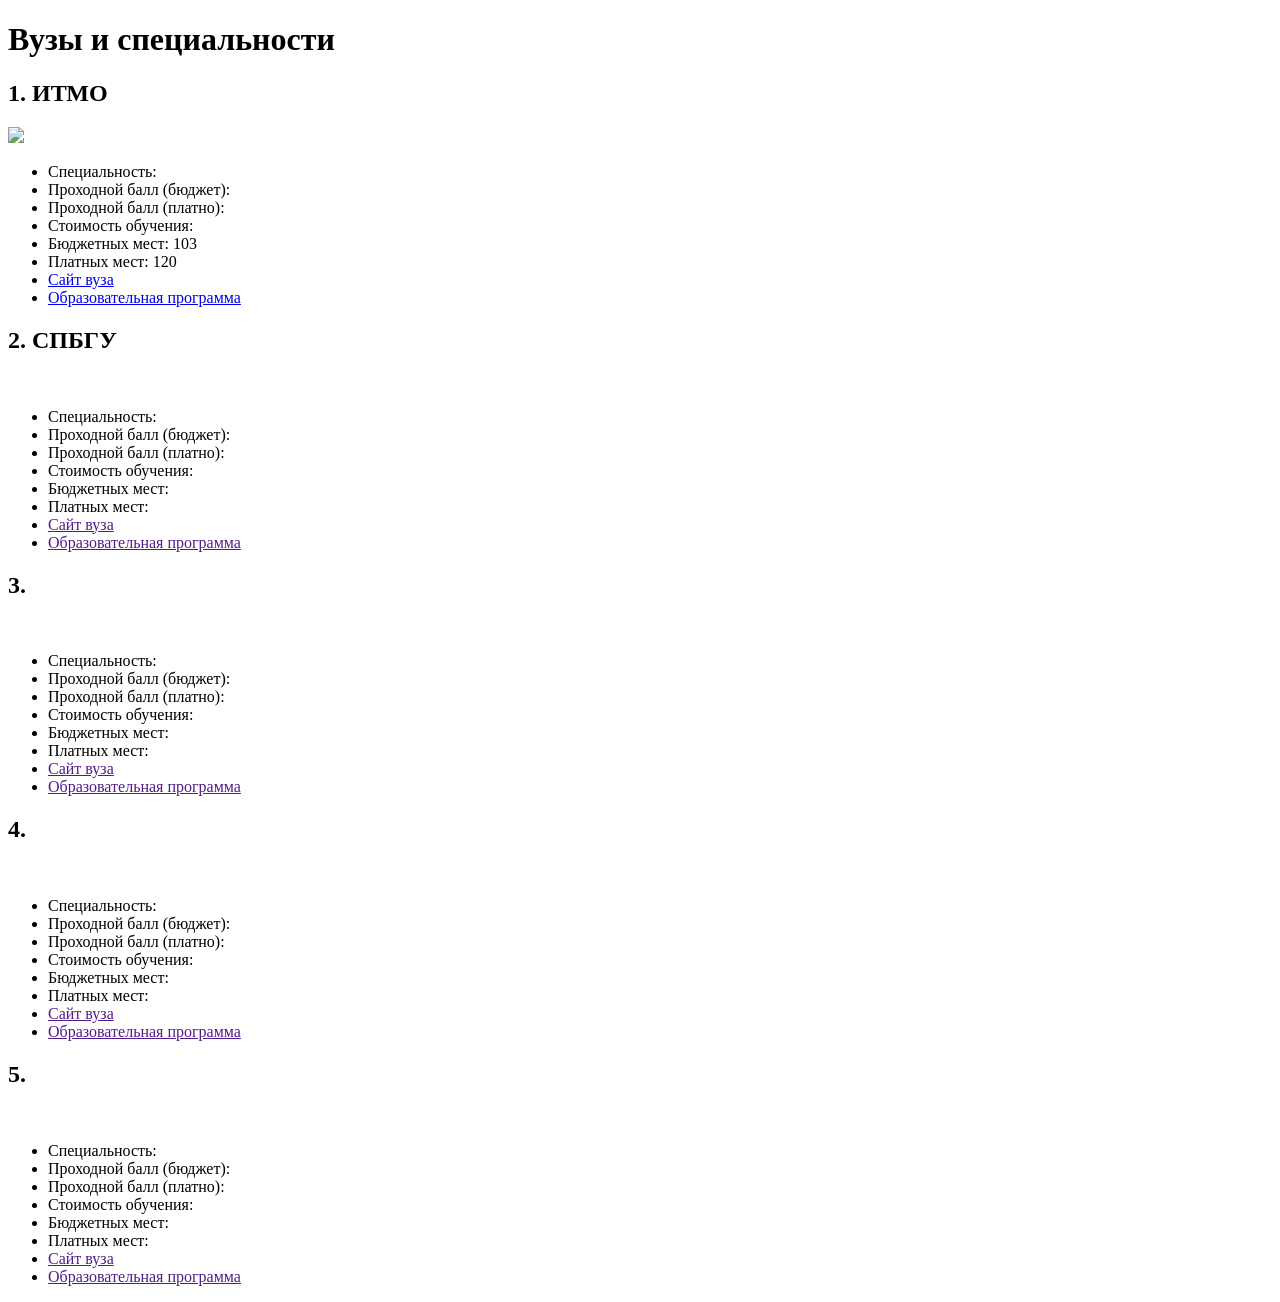
==== 16.03.26/index.html @ 61e77ec5 "Create index.html" ====
<!DOCTYPE html>
<html lang="ru">
  <head>
    <meta charset="UTF-8">
    <title>Вузы и специальности</title>
  </head>
  <body>
    <header>
      <h1>Вузы и специальности</h1>
    </header>
    <main>
      <h2>1. ИТМО</h2>
      <img src = "https://upload.wikimedia.org/wikipedia/commons/thumb/c/cc/ITMO_University%27s_main_building%2C_August_2016.jpg/330px-ITMO_University%27s_main_building%2C_August_2016.jpg">
      <ul>
        <li>Специальность: </li>
        <li>Проходной балл (бюджет): </li>
        <li>Проходной балл (платно): </li>
        <li>Стоимость обучения: </li>
        <li>Бюджетных мест: 103</li>
        <li>Платных мест: 120</li>
        <li><a href="https://itmo.ru/">Сайт вуза</a></li>
        <li><a href="https://abitlk.itmo.ru/file_storage/academic_plan/2026/academic_plan_10377_10.03.01.pdf">Образовательная программа<a/></li>
      </ul>
      <h2>2. CПБГУ</h2>
      <img src = "">
      <ul>
        <li>Специальность: </li>
        <li>Проходной балл (бюджет): </li>
        <li>Проходной балл (платно): </li>
        <li>Стоимость обучения: </li>
        <li>Бюджетных мест: </li>
        <li>Платных мест: </li>
        <li><a href="">Сайт вуза</a></li>
        <li><a href="">Образовательная программа</a></li>
      </ul>
      <h2>3. </h2>
      <img src = "">
      <ul>
        <li>Специальность: </li>
        <li>Проходной балл (бюджет): </li>
        <li>Проходной балл (платно): </li>
        <li>Стоимость обучения: </li>
        <li>Бюджетных мест: </li>
        <li>Платных мест: </li>
        <li><a href="">Сайт вуза</a></li>
        <li><a href="">Образовательная программа</a></li>
      </ul>
      <h2>4. </h2>
      <img src = "">
      <ul>
        <li>Специальность: </li>
        <li>Проходной балл (бюджет): </li>
        <li>Проходной балл (платно): </li>
        <li>Стоимость обучения: </li>
        <li>Бюджетных мест: </li>
        <li>Платных мест: </li>
        <li><a href="">Сайт вуза</a></li>
        <li><a href="">Образовательная программа</a></li>
      </ul>
      <h2>5. </h2>
      <img src = "">
      <ul>
        <li>Специальность: </li>
        <li>Проходной балл (бюджет): </li>
        <li>Проходной балл (платно): </li>
        <li>Стоимость обучения: </li>
        <li>Бюджетных мест: </li>
        <li>Платных мест: </li>
        <li><a href="">Сайт вуза</a></li>
        <li><a href="">Образовательная программа</a></li>
      </ul>
    </main>
  </body>
</html>
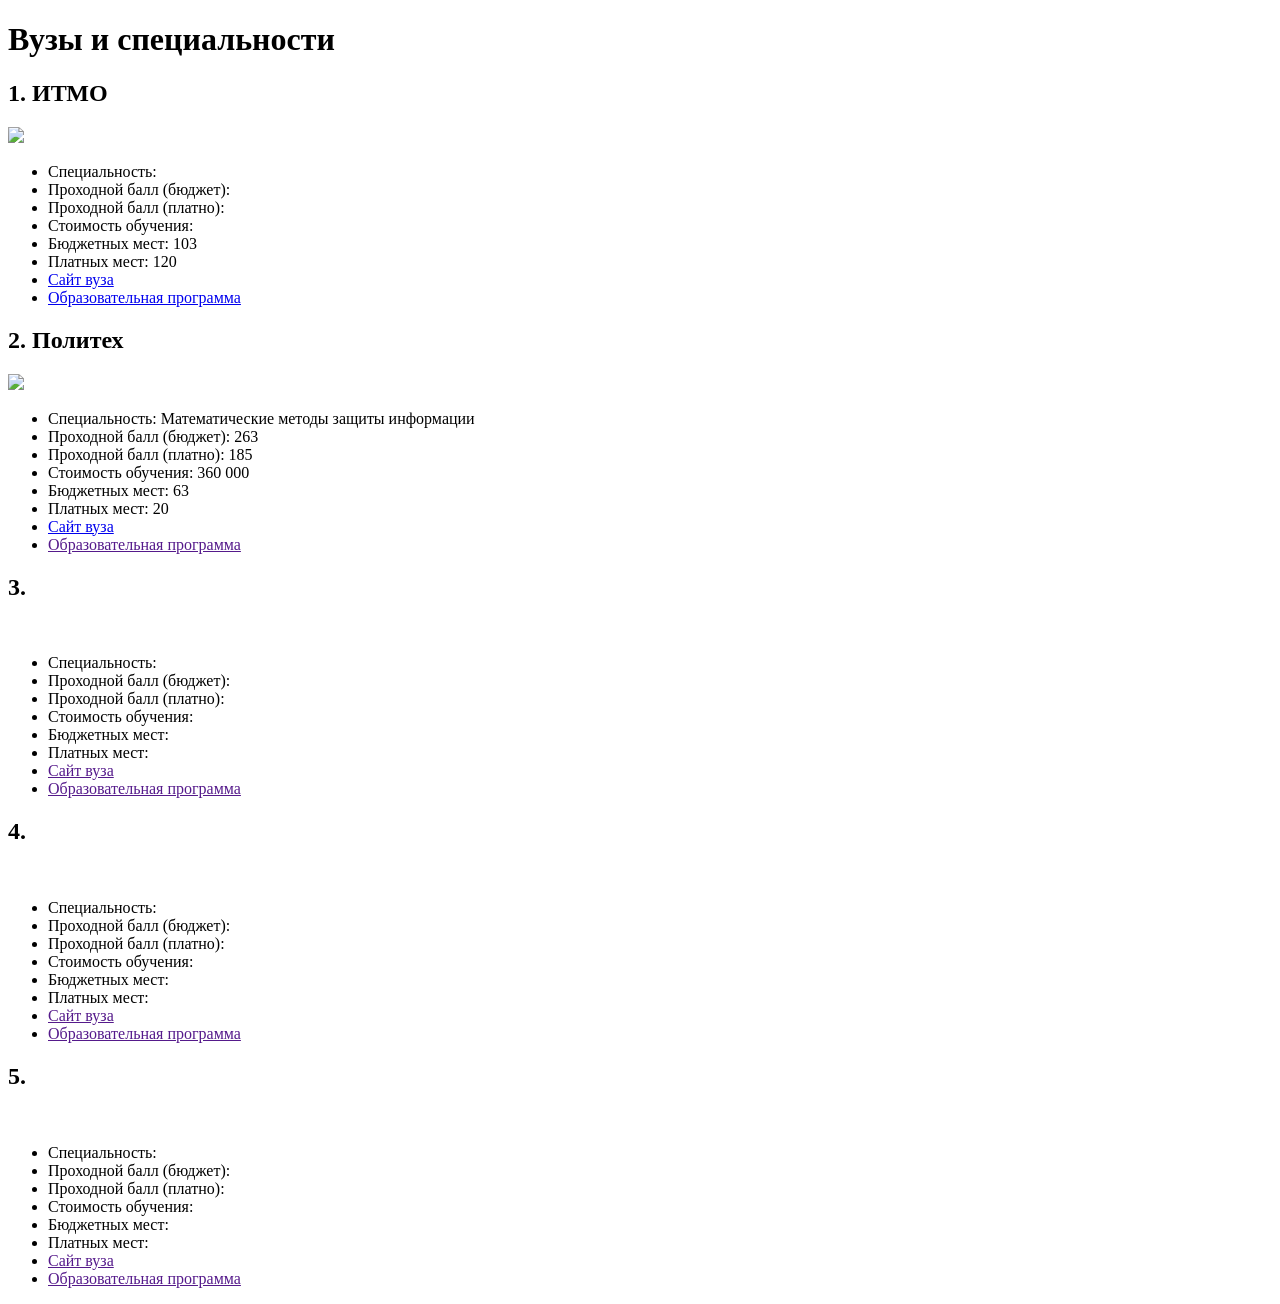
==== commit c57a808f: "Update index.html" ====
--- a/16.03.26/index.html
+++ b/16.03.26/index.html
@@ -21,16 +21,16 @@
         <li><a href="https://itmo.ru/">Сайт вуза</a></li>
         <li><a href="https://abitlk.itmo.ru/file_storage/academic_plan/2026/academic_plan_10377_10.03.01.pdf">Образовательная программа<a/></li>
       </ul>
-      <h2>2. CПБГУ</h2>
-      <img src = "">
+      <h2>2. Политех</h2>
+      <img src = "https://static.ucheba.ru/pix/uz_photo//media_1595.full.webp" weight=400 height=300>
       <ul>
-        <li>Специальность: </li>
-        <li>Проходной балл (бюджет): </li>
-        <li>Проходной балл (платно): </li>
-        <li>Стоимость обучения: </li>
-        <li>Бюджетных мест: </li>
-        <li>Платных мест: </li>
-        <li><a href="">Сайт вуза</a></li>
+        <li>Специальность: Математические методы защиты информации</li>
+        <li>Проходной балл (бюджет): 263</li>
+        <li>Проходной балл (платно): 185</li>
+        <li>Стоимость обучения: 360 000</li>
+        <li>Бюджетных мест: 63</li>
+        <li>Платных мест: 20</li>
+        <li><a href="https://www.spbstu.ru/">Сайт вуза</a></li>
         <li><a href="">Образовательная программа</a></li>
       </ul>
       <h2>3. </h2>
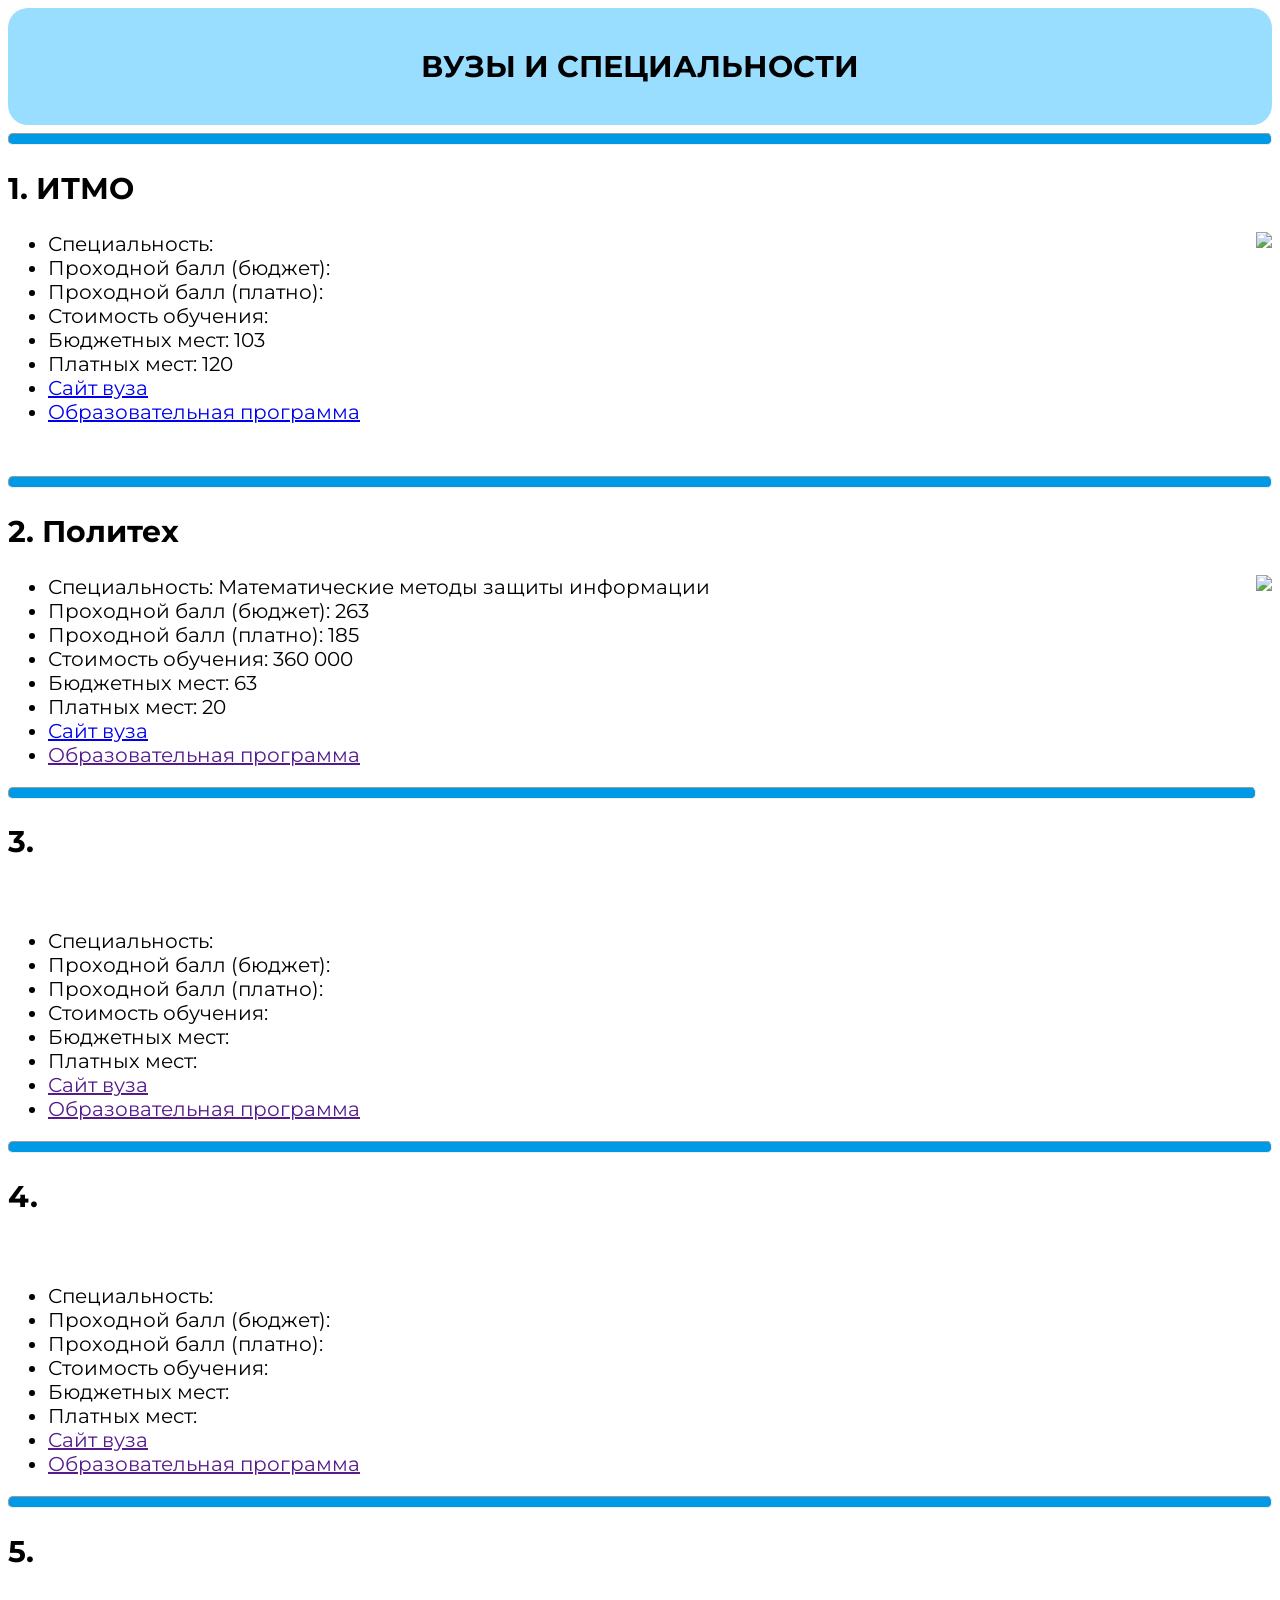
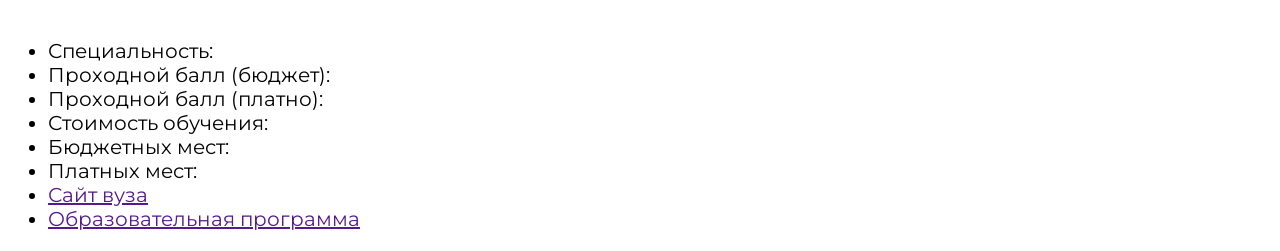
==== commit b386d3d7: "Add files via upload" ====
--- a/16.03.26/index.html
+++ b/16.03.26/index.html
@@ -1,74 +1,91 @@
-<!DOCTYPE html>
-<html lang="ru">
-  <head>
-    <meta charset="UTF-8">
-    <title>Вузы и специальности</title>
-  </head>
-  <body>
-    <header>
-      <h1>Вузы и специальности</h1>
-    </header>
-    <main>
-      <h2>1. ИТМО</h2>
-      <img src = "https://upload.wikimedia.org/wikipedia/commons/thumb/c/cc/ITMO_University%27s_main_building%2C_August_2016.jpg/330px-ITMO_University%27s_main_building%2C_August_2016.jpg">
-      <ul>
-        <li>Специальность: </li>
-        <li>Проходной балл (бюджет): </li>
-        <li>Проходной балл (платно): </li>
-        <li>Стоимость обучения: </li>
-        <li>Бюджетных мест: 103</li>
-        <li>Платных мест: 120</li>
-        <li><a href="https://itmo.ru/">Сайт вуза</a></li>
-        <li><a href="https://abitlk.itmo.ru/file_storage/academic_plan/2026/academic_plan_10377_10.03.01.pdf">Образовательная программа<a/></li>
-      </ul>
-      <h2>2. Политех</h2>
-      <img src = "https://static.ucheba.ru/pix/uz_photo//media_1595.full.webp" weight=400 height=300>
-      <ul>
-        <li>Специальность: Математические методы защиты информации</li>
-        <li>Проходной балл (бюджет): 263</li>
-        <li>Проходной балл (платно): 185</li>
-        <li>Стоимость обучения: 360 000</li>
-        <li>Бюджетных мест: 63</li>
-        <li>Платных мест: 20</li>
-        <li><a href="https://www.spbstu.ru/">Сайт вуза</a></li>
-        <li><a href="">Образовательная программа</a></li>
-      </ul>
-      <h2>3. </h2>
-      <img src = "">
-      <ul>
-        <li>Специальность: </li>
-        <li>Проходной балл (бюджет): </li>
-        <li>Проходной балл (платно): </li>
-        <li>Стоимость обучения: </li>
-        <li>Бюджетных мест: </li>
-        <li>Платных мест: </li>
-        <li><a href="">Сайт вуза</a></li>
-        <li><a href="">Образовательная программа</a></li>
-      </ul>
-      <h2>4. </h2>
-      <img src = "">
-      <ul>
-        <li>Специальность: </li>
-        <li>Проходной балл (бюджет): </li>
-        <li>Проходной балл (платно): </li>
-        <li>Стоимость обучения: </li>
-        <li>Бюджетных мест: </li>
-        <li>Платных мест: </li>
-        <li><a href="">Сайт вуза</a></li>
-        <li><a href="">Образовательная программа</a></li>
-      </ul>
-      <h2>5. </h2>
-      <img src = "">
-      <ul>
-        <li>Специальность: </li>
-        <li>Проходной балл (бюджет): </li>
-        <li>Проходной балл (платно): </li>
-        <li>Стоимость обучения: </li>
-        <li>Бюджетных мест: </li>
-        <li>Платных мест: </li>
-        <li><a href="">Сайт вуза</a></li>
-        <li><a href="">Образовательная программа</a></li>
-      </ul>
-    </main>
-  </body>
-</html>
+<!DOCTYPE html>
+<html lang="ru">
+  <head>
+    <meta charset="UTF-8">
+    <title>Вузы и специальности</title>
+    <link rel="stylesheet" href="styles.css">
+  </head>
+  <body>
+    <header>
+      <p>ВУЗЫ И СПЕЦИАЛЬНОСТИ</p>
+    </header>
+    <main>
+      <hr>
+      <div>
+      <h2>1. ИТМО</h2>
+      <img src = "https://upload.wikimedia.org/wikipedia/commons/thumb/c/cc/ITMO_University%27s_main_building%2C_August_2016.jpg/330px-ITMO_University%27s_main_building%2C_August_2016.jpg" align = right>
+      <ul>
+        <li>Специальность: </li>
+        <li>Проходной балл (бюджет): </li>
+        <li>Проходной балл (платно): </li>
+        <li>Стоимость обучения: </li>
+        <li>Бюджетных мест: 103</li>
+        <li>Платных мест: 120</li>
+        <li><a href="https://itmo.ru/">Сайт вуза</a></li>
+        <li><a href="https://abitlk.itmo.ru/file_storage/academic_plan/2026/academic_plan_10377_10.03.01.pdf">Образовательная программа<a/></li>
+      </ul>
+      <br>
+      </div>
+      <hr>
+      <div>
+      <h2>2. Политех</h2>
+      <img src = "https://static.ucheba.ru/pix/uz_photo//media_1595.full.webp" weight=330 height=220 align = right>
+      <ul>
+        <li>Специальность: Математические методы защиты информации</li>
+        <li>Проходной балл (бюджет): 263</li>
+        <li>Проходной балл (платно): 185</li>
+        <li>Стоимость обучения: 360 000</li>
+        <li>Бюджетных мест: 63</li>
+        <li>Платных мест: 20</li>
+        <li><a href="https://www.spbstu.ru/">Сайт вуза</a></li>
+        <li><a href="">Образовательная программа</a></li>
+      </ul>
+      </div>
+      <hr>
+      <div>
+      <h2>3. </h2>
+      <img src = "">
+      <ul>
+        <li>Специальность: </li>
+        <li>Проходной балл (бюджет): </li>
+        <li>Проходной балл (платно): </li>
+        <li>Стоимость обучения: </li>
+        <li>Бюджетных мест: </li>
+        <li>Платных мест: </li>
+        <li><a href="">Сайт вуза</a></li>
+        <li><a href="">Образовательная программа</a></li>
+      </ul>
+      </div>
+      <hr>
+      <div>
+      <h2>4. </h2>
+      <img src = "">
+      <ul>
+        <li>Специальность: </li>
+        <li>Проходной балл (бюджет): </li>
+        <li>Проходной балл (платно): </li>
+        <li>Стоимость обучения: </li>
+        <li>Бюджетных мест: </li>
+        <li>Платных мест: </li>
+        <li><a href="">Сайт вуза</a></li>
+        <li><a href="">Образовательная программа</a></li>
+      </ul>
+      </div>
+      <hr>
+      <div>
+      <h2>5. </h2>
+      <img src = "">
+      <ul>
+        <li>Специальность: </li>
+        <li>Проходной балл (бюджет): </li>
+        <li>Проходной балл (платно): </li>
+        <li>Стоимость обучения: </li>
+        <li>Бюджетных мест: </li>
+        <li>Платных мест: </li>
+        <li><a href="">Сайт вуза</a></li>
+        <li><a href="">Образовательная программа</a></li>
+      </ul>
+      </div>
+    </main>
+  </body>
+</html>
--- a/16.03.26/styles.css
+++ b/16.03.26/styles.css
@@ -0,0 +1,25 @@
+@import url('https://fonts.googleapis.com/css2?family=Montserrat:wght@400;700&display=swap');
+
+body {
+  font-family: 'Montserrat';
+}
+
+div {
+  font-size: 20px
+}
+
+header {
+  background-color: #99ddff;
+  text-align: center;
+  padding: 10px;
+  border-radius: 20px;
+  font-family: 'Montserrat';
+  font-weight: bold;
+  font-size: 30px;
+}
+
+hr {
+  padding: 5px;
+  background-color: #0099e6;
+  border-radius: 5px;
+}
